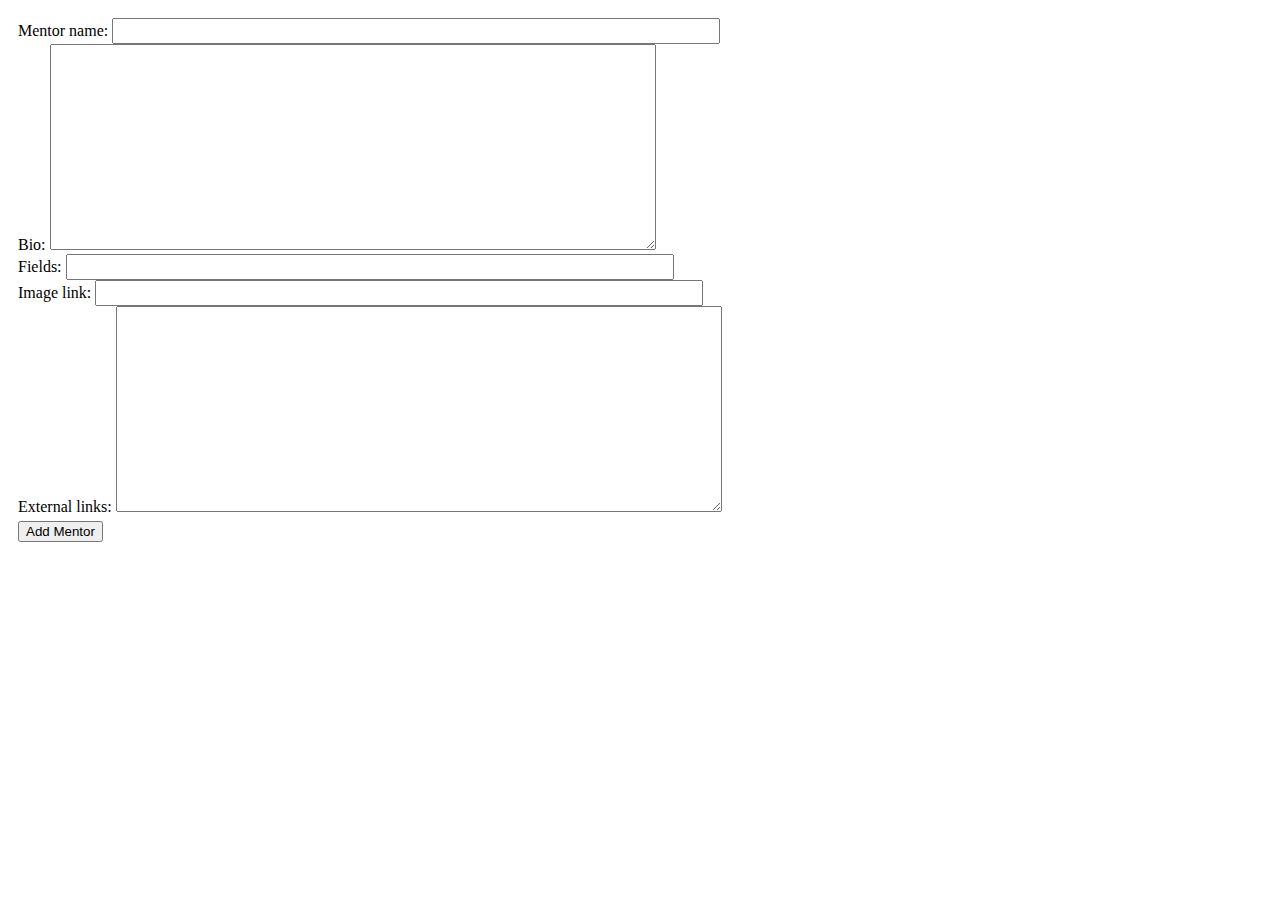
==== add-mentor/index.html @ 9df4f461 "adding forms for database entry (for devs only, not meant to be in site)" ====
<!DOCTYPE html>
<html lang="en">
<head>
	<meta charset="UTF-8">
	<title>Add Mentor</title>
	<script src="https://ajax.googleapis.com/ajax/libs/jquery/1.11.1/jquery.min.js"></script>
	<script type="text/javascript" src="http://www.parsecdn.com/js/parse-latest.js"></script>
	<link type="text/css" rel="stylesheet" href="styles.css">
</head>
<body>
	<div>
		<form action="">
			<label for="mentor-name">Mentor name:</label>
			<input type="text" class="form-control" name="mentor-name" id="mentor-name"><br />
			<label for="mentor-bio">Bio:</label>
			<textarea name="mentor-bio" id="mentor-bio"></textarea><br />
			<label for="mentor-fields">Fields:</label>
			<input type="text" class="form-control" name="mentor-fields" id="mentor-fields"><br />
			<label for="mentor-img">Image link:</label>
			<input type="text" class="form-control" name="mentor-img" id="mentor-img"><br />
			<label for="mentor-links">External links:</label>
			<textarea class="form-control" name="mentor-links" id="mentor-links"></textarea><br />
			<button class="btn btn-sm btn-primary" id="add-mentor" type="button" role="button">Add Mentor</button>
		</form>
	</div>
	<script src="main.js"></script>
</body>
</html>
---- add-mentor/styles.css ----
textarea {
	width:600px;
	height:200px;
}

input {
	width:600px;
	height:20px;
}

div {
	padding:10px;
}

button {
	margin-top:5px;
}
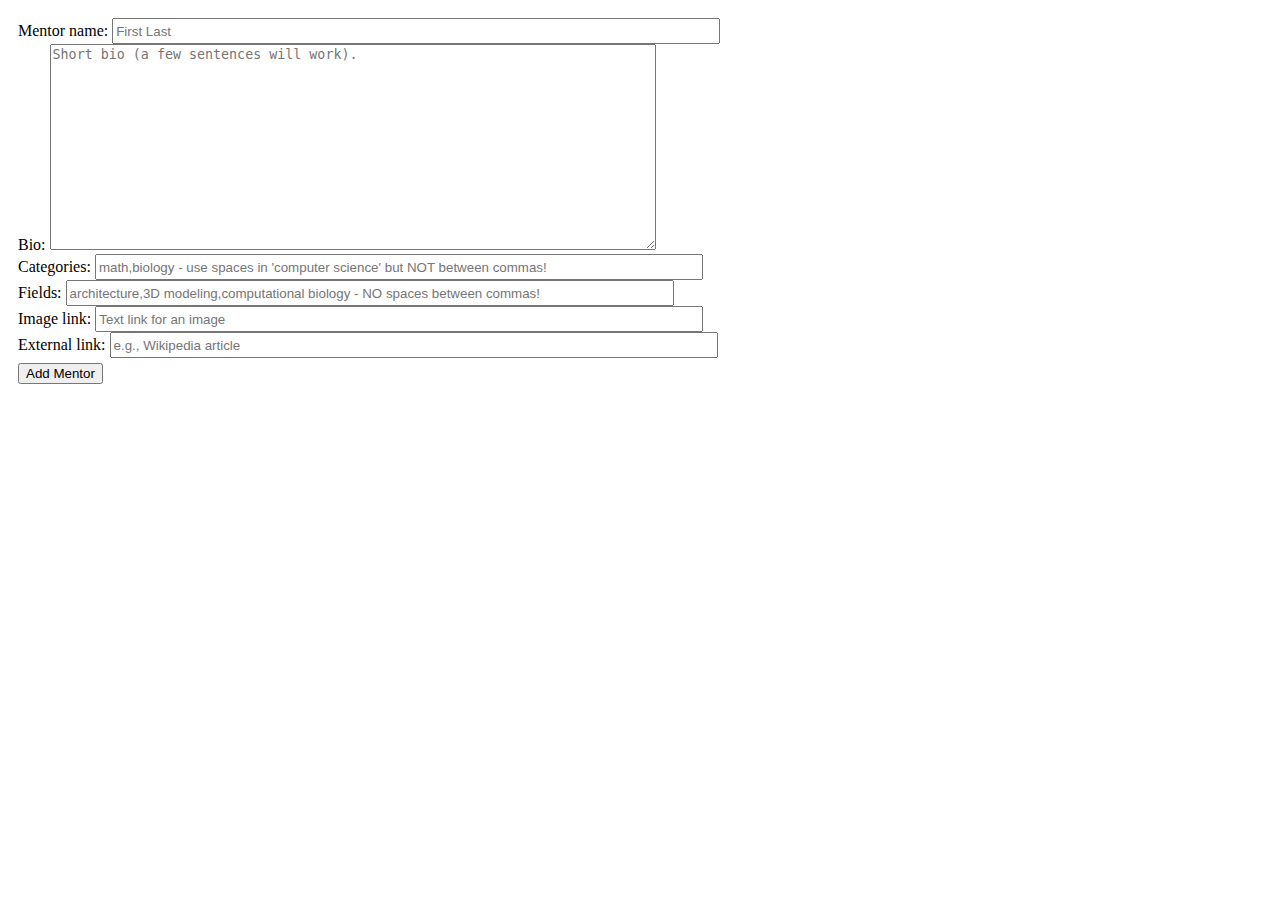
==== commit 742cdd6f: "added mentor profiles, updated add-mentor form" ====
--- a/add-mentor/index.html
+++ b/add-mentor/index.html
@@ -11,18 +11,21 @@
 	<div>
 		<form action="">
 			<label for="mentor-name">Mentor name:</label>
-			<input type="text" class="form-control" name="mentor-name" id="mentor-name"><br />
+			<input type="text" class="form-control" name="mentor-name" id="mentor-name" placeholder="First Last"><br />
 			<label for="mentor-bio">Bio:</label>
-			<textarea name="mentor-bio" id="mentor-bio"></textarea><br />
+			<textarea name="mentor-bio" id="mentor-bio" placeholder="Short bio (a few sentences will work)."></textarea><br />
+			<label for="mentor-categories">Categories:</label>
+			<input type="text" class="form-control" name="mentor-categories" id="mentor-categories" placeholder="math,biology - use spaces in 'computer science' but NOT between commas!"><br />
 			<label for="mentor-fields">Fields:</label>
-			<input type="text" class="form-control" name="mentor-fields" id="mentor-fields"><br />
+			<input type="text" class="form-control" name="mentor-fields" id="mentor-fields" placeholder="architecture,3D modeling,computational biology - NO spaces between commas!"><br />
 			<label for="mentor-img">Image link:</label>
-			<input type="text" class="form-control" name="mentor-img" id="mentor-img"><br />
-			<label for="mentor-links">External links:</label>
-			<textarea class="form-control" name="mentor-links" id="mentor-links"></textarea><br />
+			<input type="text" class="form-control" name="mentor-img" id="mentor-img" placeholder="Text link for an image"><br />
+			<label for="mentor-links">External link:</label>
+			<input class="form-control" name="mentor-links" id="mentor-link" placeholder="e.g., Wikipedia article"><br />
 			<button class="btn btn-sm btn-primary" id="add-mentor" type="button" role="button">Add Mentor</button>
 		</form>
 	</div>
+	<div id="results"></div>
 	<script src="main.js"></script>
 </body>
 </html>--- a/add-mentor/styles.css
+++ b/add-mentor/styles.css
@@ -14,4 +14,12 @@
 
 button {
 	margin-top:5px;
+}
+
+.success {
+	color:green;
+}
+
+.error {
+	color:red;
 }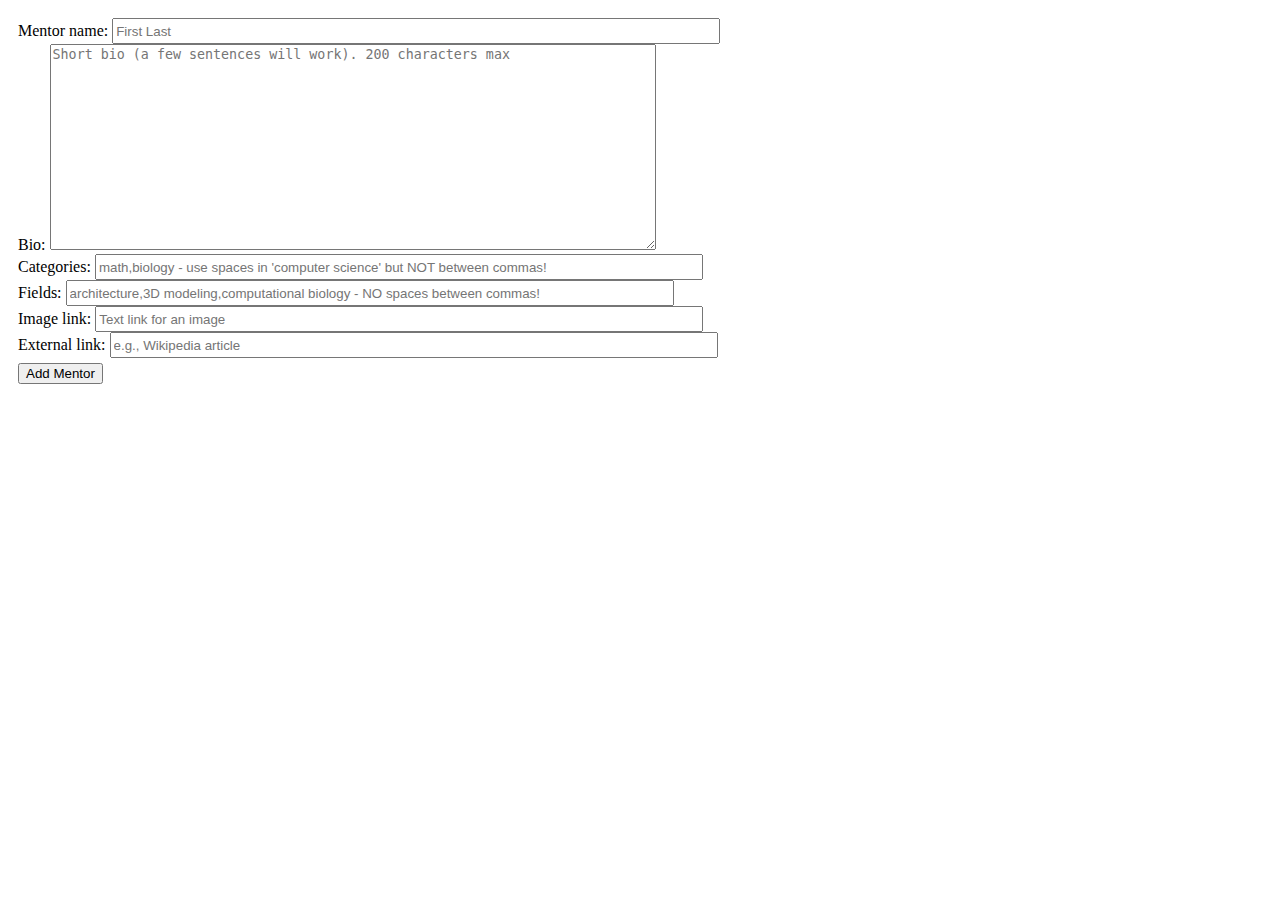
==== commit 8c64482b: "adding max character limit to add-mentor page" ====
--- a/add-mentor/index.html
+++ b/add-mentor/index.html
@@ -13,7 +13,7 @@
 			<label for="mentor-name">Mentor name:</label>
 			<input type="text" class="form-control" name="mentor-name" id="mentor-name" placeholder="First Last"><br />
 			<label for="mentor-bio">Bio:</label>
-			<textarea name="mentor-bio" id="mentor-bio" placeholder="Short bio (a few sentences will work)."></textarea><br />
+			<textarea name="mentor-bio" id="mentor-bio" placeholder="Short bio (a few sentences will work). 200 characters max" maxlength="200"></textarea><br />
 			<label for="mentor-categories">Categories:</label>
 			<input type="text" class="form-control" name="mentor-categories" id="mentor-categories" placeholder="math,biology - use spaces in 'computer science' but NOT between commas!"><br />
 			<label for="mentor-fields">Fields:</label>
